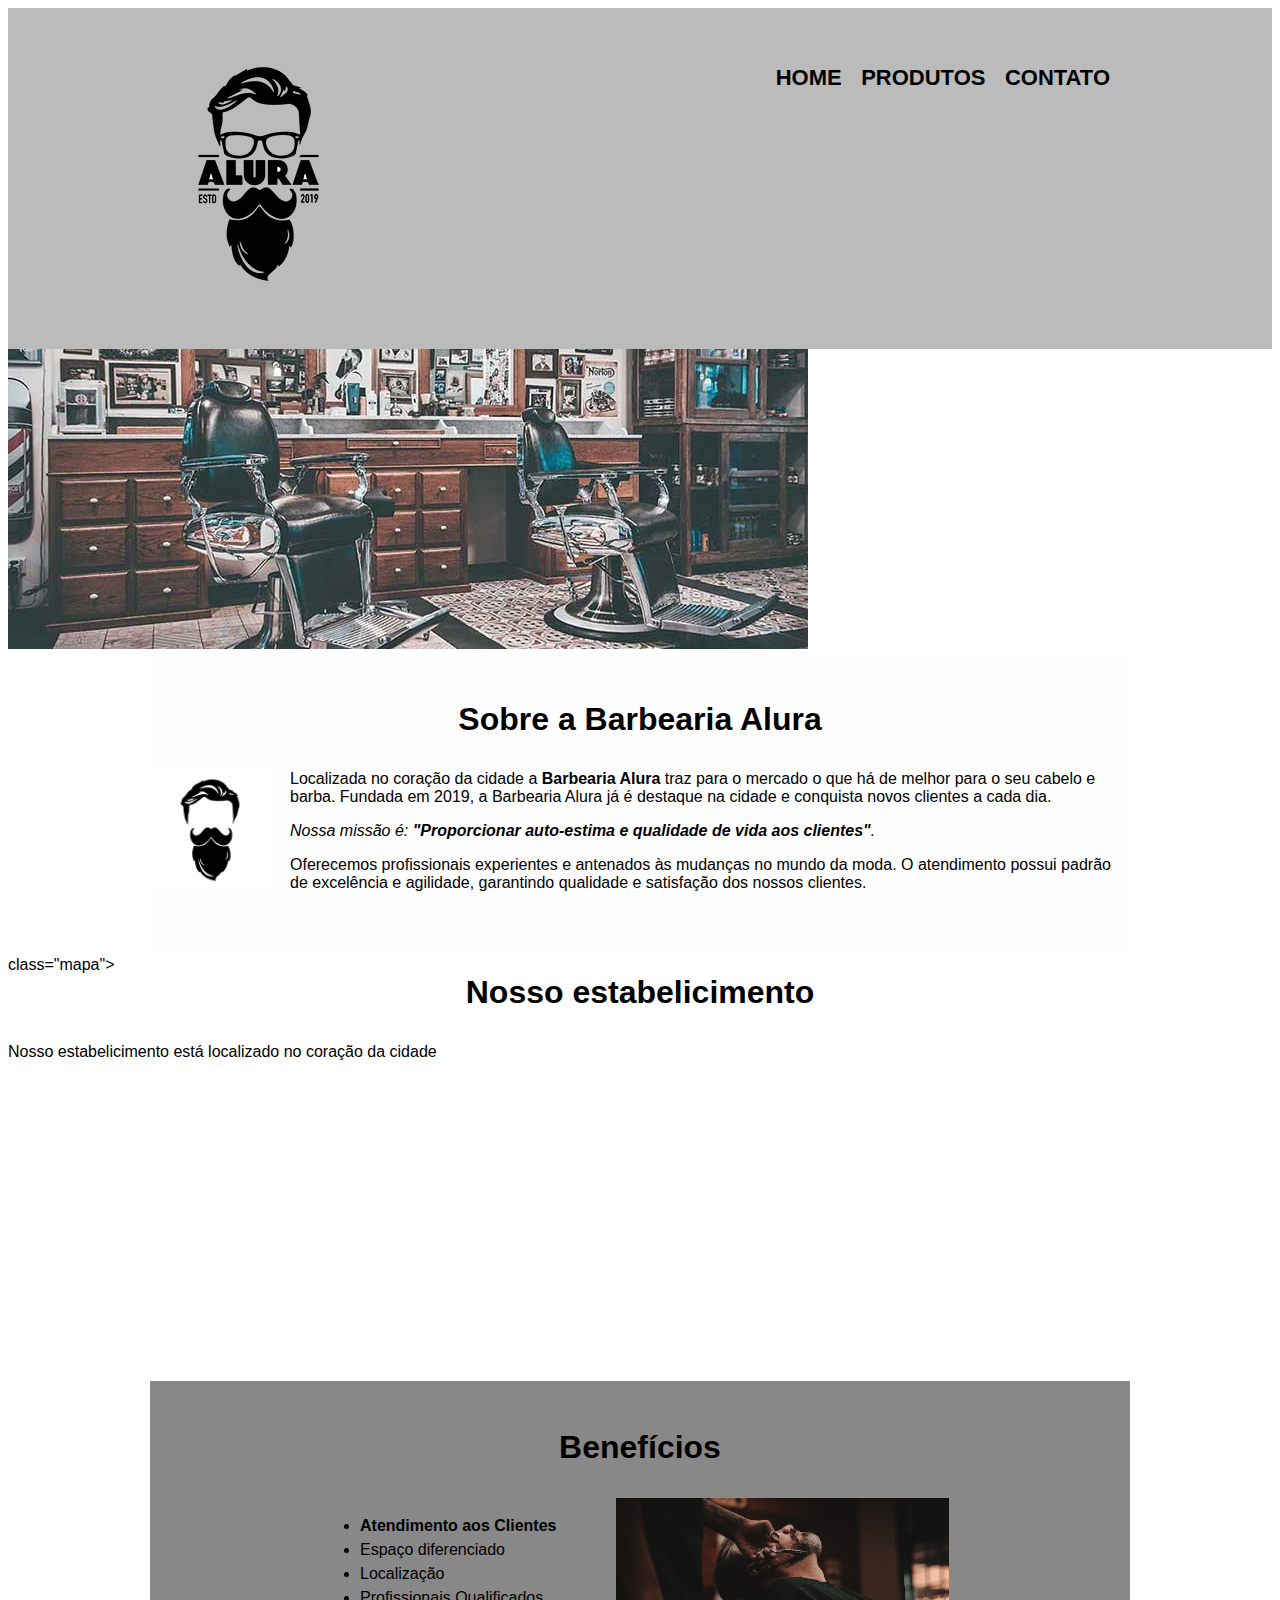
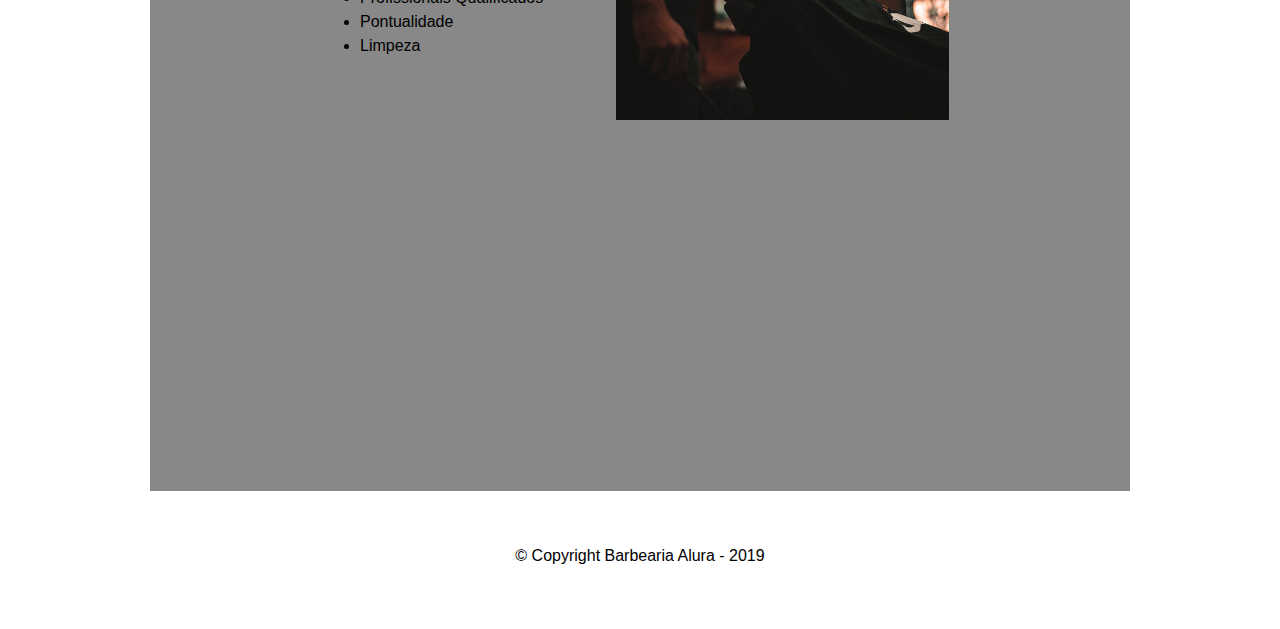
==== index.html @ c0b8a77b "Inserindo arquivos do alurabarbeaia" ====
<!DOCTYPE html>
<html lang="pt-br">
	<head>
		<meta charset="UTF-8">
		<title>Barbearia Alura</title>
		<link rel="stylesheet" href="reset.css">
		<link rel="stylesheet" href="style.css">
	</head>

	<body>
		<header>
			<div class="caixa">
			<h1><img src="logo.png"></h1>

			<nav>
				<ul>
				  <li><a href="index.html">Home</a></li>
				  <li><a href="produtos.html">Produtos</a></li>
				  <li><a href="contato.html">contato</a></li>
				</ul>
			</nav>
		</div>
	</header>

	<img classe="banner" src="banner.jpg">

	<main>
		<section class="principal">
			<h2 class="titulo-principal">Sobre a Barbearia Alura</h2>

			<img class="Utensilios" src="cabelo+barba.jpg" alt="produtos para barbeiro">
	 
			<p>Localizada no coração da cidade a <strong>Barbearia Alura</strong> traz para o mercado o que há de melhor para o seu cabelo e barba. Fundada em 2019, a Barbearia Alura já é destaque na cidade e conquista novos clientes a cada dia.</p>

			<p id="missao"><em>Nossa missão é: <strong>"Proporcionar auto-estima e qualidade de vida aos clientes"</strong>.</em></p>

			<p>Oferecemos profissionais experientes e antenados às mudanças no mundo da moda. O atendimento possui padrão de excelência e agilidade, garantindo qualidade e satisfação dos nossos clientes.</p>
		</section>

		<section> class="mapa">
			<h3 class="titulo-principal">Nosso estabelicimento</h3>
			<p>Nosso estabelicimento está localizado no coração da cidade</p>
			<iframe src="https://www.google.com/maps/embed?pb=!1m16!1m12!1m3!1d58503.19744076331!2d-46.69824986874998!3d-23.5881948!2m3!1f0!2f0!3f0!3m2!1i1024!2i768!4f13.1!2m1!1salura%20sao%20paulo!5e0!3m2!1spt-PT!2sbr!4v1657840559562!5m2!1spt-PT!2sbr" width="100%" height="300" style="border:0;" allowfullscreen="" loading="lazy" referrerpolicy="no-referrer-when-downgrade"></iframe>

		</section>

		<section class="beneficios">
			<h3 class="titulo-principal">Benefícios</h3>

			<div class="conteudo-beneficios">
				<ul class="lista-beneficios">
					<li class="itens">Atendimento aos Clientes</li>
					<li class="itens">Espaço diferenciado</li>
					<li class="itens">Localização</li>
					<li class="itens">Profissionais Qualificados</li>
					<li class="itens">Pontualidade</li>
					<li class="itens">Limpeza</li>
				</ul><img src="beneficios.jpg" class="imagem-beneficios">
			</div>

			<div>
			    <iframe width="560" height="315" src="https://www.youtube.com/embed/wcVVXUV0YUY" title="YouTube video player" frameborder="0" allow="accelerometer; autoplay; clipboard-write; encrypted-media; gyroscope; picture-in-picture" allowfullscreen></iframe>
            </div>

			
		</section>
	</main>
		<footer>
		<p class="Copyright">&copy; Copyright Barbearia Alura - 2019</p>
		</footer>
	</body>
</html>
---- style.css ----
body {            
    font-family: 'Montserrat', sans-serif;
}

header {
    background: #BBBBBB;
    padding: 20px 0;
}

.caixa {
    position: relative;
    width: 940px;
    margin: 0 auto;
}

nav {
    position: absolute;
    top: 0;
    right: 0;
}

nav li {
    display: inline;
    margin: 0 0 0 15px;
}

nav a {
    text-transform: uppercase;
    color: #000000;
    font-weight: bold;
    font-size: 22px;
    text-decoration: none;

}

nav a:hover {
    color: #C78C19;
    text-decoration: underline;
} 

.produtos {
    width: 940px;
    margin: 0 auto;
    padding: 50px 0;
}

.produtos li {
    display: inline-block;
    text-align: center;
    width: 30%;
    vertical-align: top;
    margin: 0 1.5%;
    padding: 30px 20px;
    box-sizing: border-box;
    border: 2px solid #000000;
    border-radius: 10px;
    
}

.produtos li:hover {
    border-color: #C78C19;
    
}

.produtos li:active {
    border-color: #088C19;
}

.produtos li:hover h2 {
    font-size: 34px;
}

.produtos h2 {
    font-size: 30px;
    font-weight: bold;
}

.produto-descricao {
    font-size: 18px;

}


.produto-preco {
    font-size: 22px;
    font-weight: bold;
    margin-top: 10px;
}

footer {
    text-align: center;
    background: url("bg.jpg");
    padding: 40px 0;
}

.copyright {
    color: #FFFFFF;
    font-size: 13px;
    margin: 20px 0 0;

}

main {
   
}

form {
    margin: 40px 0;

}

form label, form p {
    display: block;
    font-size: 20px;
    margin: 0 0 10px;
    cursor: pointer;
    
}

.input-padrao {
    display: block;
    margin: 20px;
    padding: 10px 25px;
    width: 50%;

}

.checkbox {
    margin: 20px 0;
}

.enviar {
    width: 40%;
    padding: 15px 0;
    background: orange;
    color: white;
    font-weight: bold;
    font-size: 18px;
    border: none;
    border-radius: 5px;
    transition: 1s all;
    cursor: pointer;
}

.enviar:hover {
    background: darkorange;
    transform: scale(1.2);

}

table {
    margin: 20px 40 px;

}

thead {
    background: #555555;
    color: white;
    font-weight: bold;
}

td, th {
    border: 1px solid #000000;
    padding: 8px 15px;
}



/* css da página inicial */



.banner {
    width:100%;
}


.titulo-principal {
    text-align: center;
    font-size: 2em;
    margin: 0 0 1em;
    clear: left;
}

.principal {
    padding: 3em 0;
    background: #FEFEFE;
    width: 980px;
    margin: 0 auto;
}

.principal p {
    margin: 0 0 1em;
}

.principal strong {
    font-weight: bold;
}

.principal em {
    font-style: italic;
}

.Utensilios {
    width: 120px;
    float: left;
    margin: 0 20px 20px 0;
}

.mapa {
    padding: 3em 0;
    width: 980px;
    margin: 0 auto;
}

.mapa {
    margin: 0 0  2em;
    text-align: center;
}

.beneficios {
    padding: 3em 0;
    background-color: #888888;
    width: 980px;
    margin: 0 auto;
}

.conteudo-beneficios {
    width: 640px;
    margin: 0 auto;
}

.lista-beneficios {
    width: 40%;
    display:inline-block;
    vertical-align: top;
}

.itens {
    line-height: 1.5;
}

.itens:first-child {
    font-weight: bold;
}
    



.imagem-beneficios {
    width: 52%;

}


.video {
    width: 560px;
    margin: 5em auto;
}
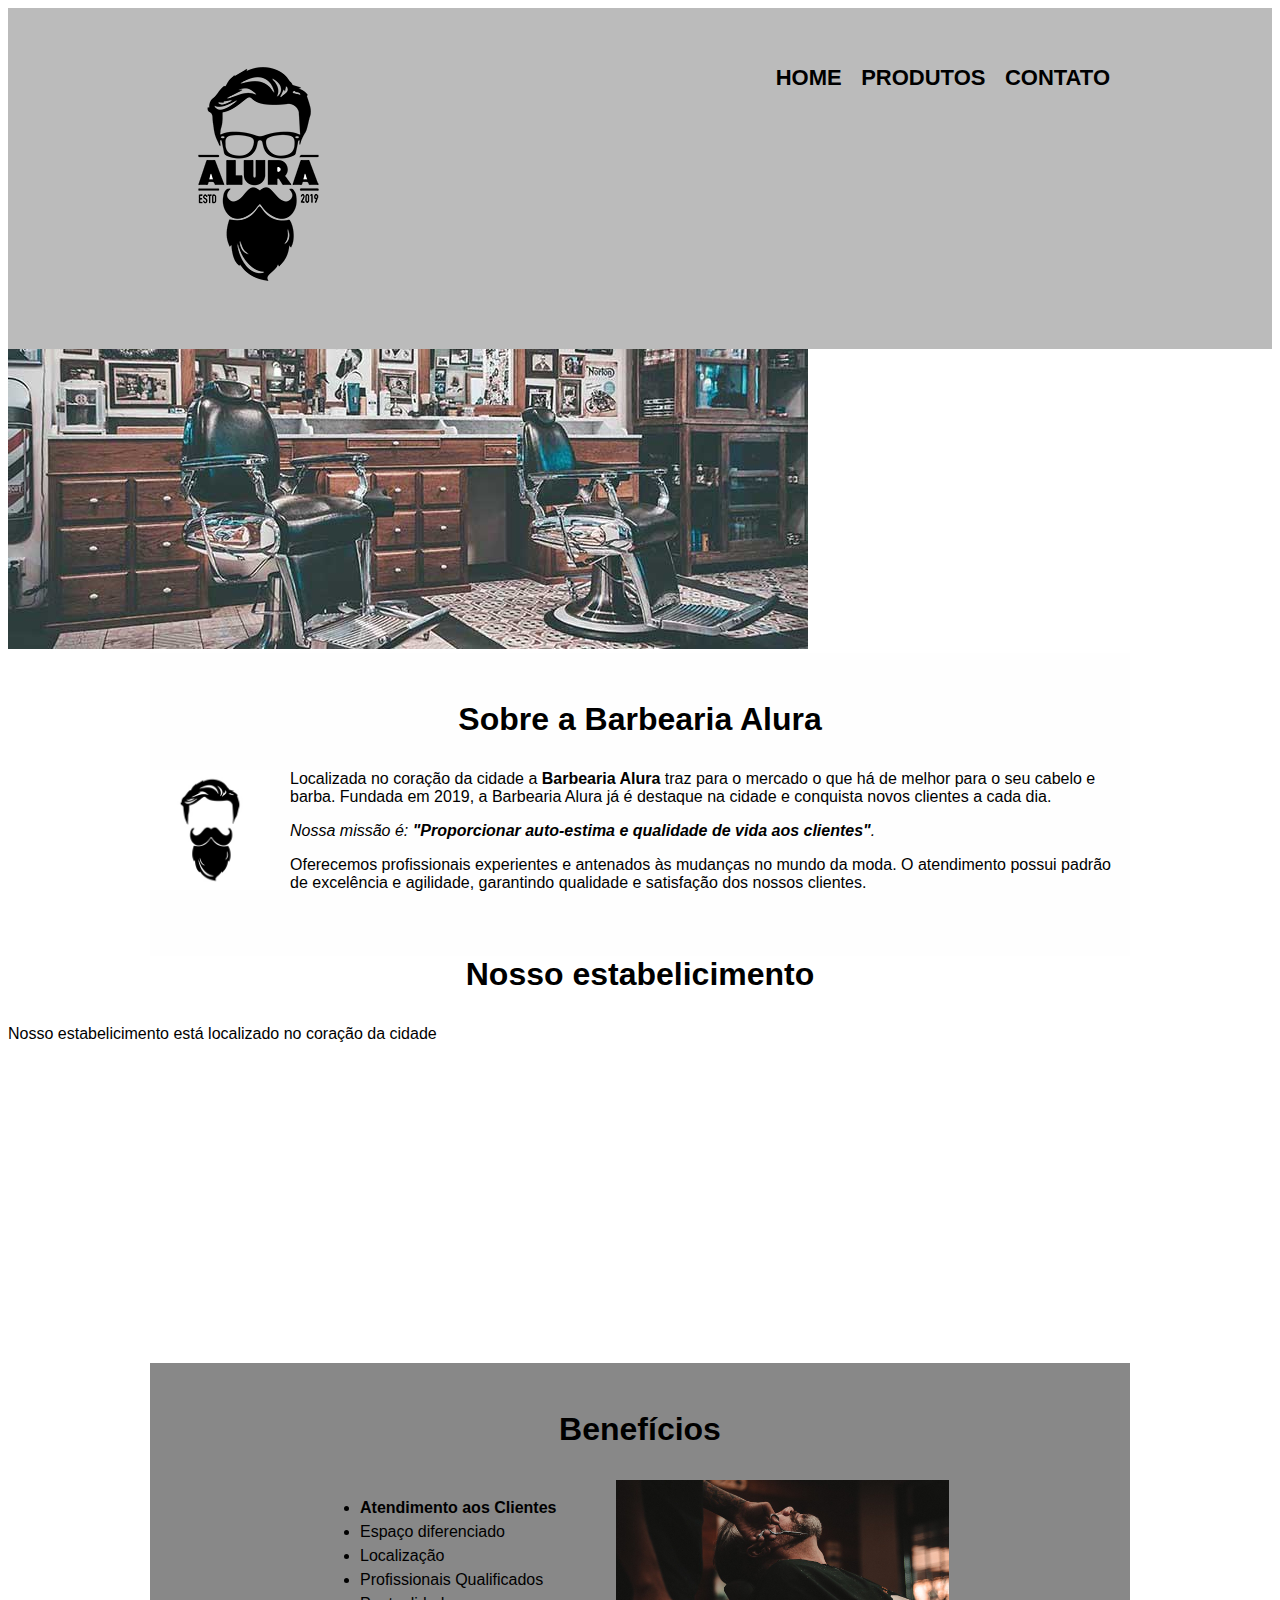
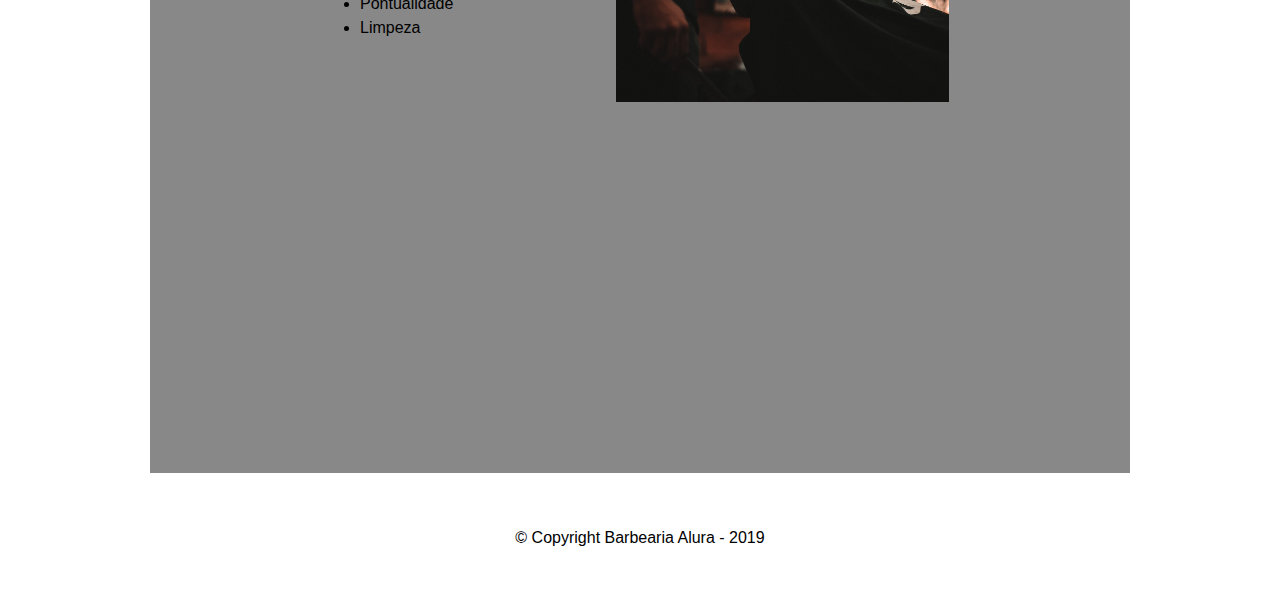
==== commit ec978fd3: "apagando uma string" ====
--- a/index.html
+++ b/index.html
@@ -37,7 +37,7 @@
 			<p>Oferecemos profissionais experientes e antenados às mudanças no mundo da moda. O atendimento possui padrão de excelência e agilidade, garantindo qualidade e satisfação dos nossos clientes.</p>
 		</section>
 
-		<section> class="mapa">
+		<section> 
 			<h3 class="titulo-principal">Nosso estabelicimento</h3>
 			<p>Nosso estabelicimento está localizado no coração da cidade</p>
 			<iframe src="https://www.google.com/maps/embed?pb=!1m16!1m12!1m3!1d58503.19744076331!2d-46.69824986874998!3d-23.5881948!2m3!1f0!2f0!3f0!3m2!1i1024!2i768!4f13.1!2m1!1salura%20sao%20paulo!5e0!3m2!1spt-PT!2sbr!4v1657840559562!5m2!1spt-PT!2sbr" width="100%" height="300" style="border:0;" allowfullscreen="" loading="lazy" referrerpolicy="no-referrer-when-downgrade"></iframe>
@@ -69,4 +69,4 @@
 		<p class="Copyright">&copy; Copyright Barbearia Alura - 2019</p>
 		</footer>
 	</body>
-</html>+</html>
